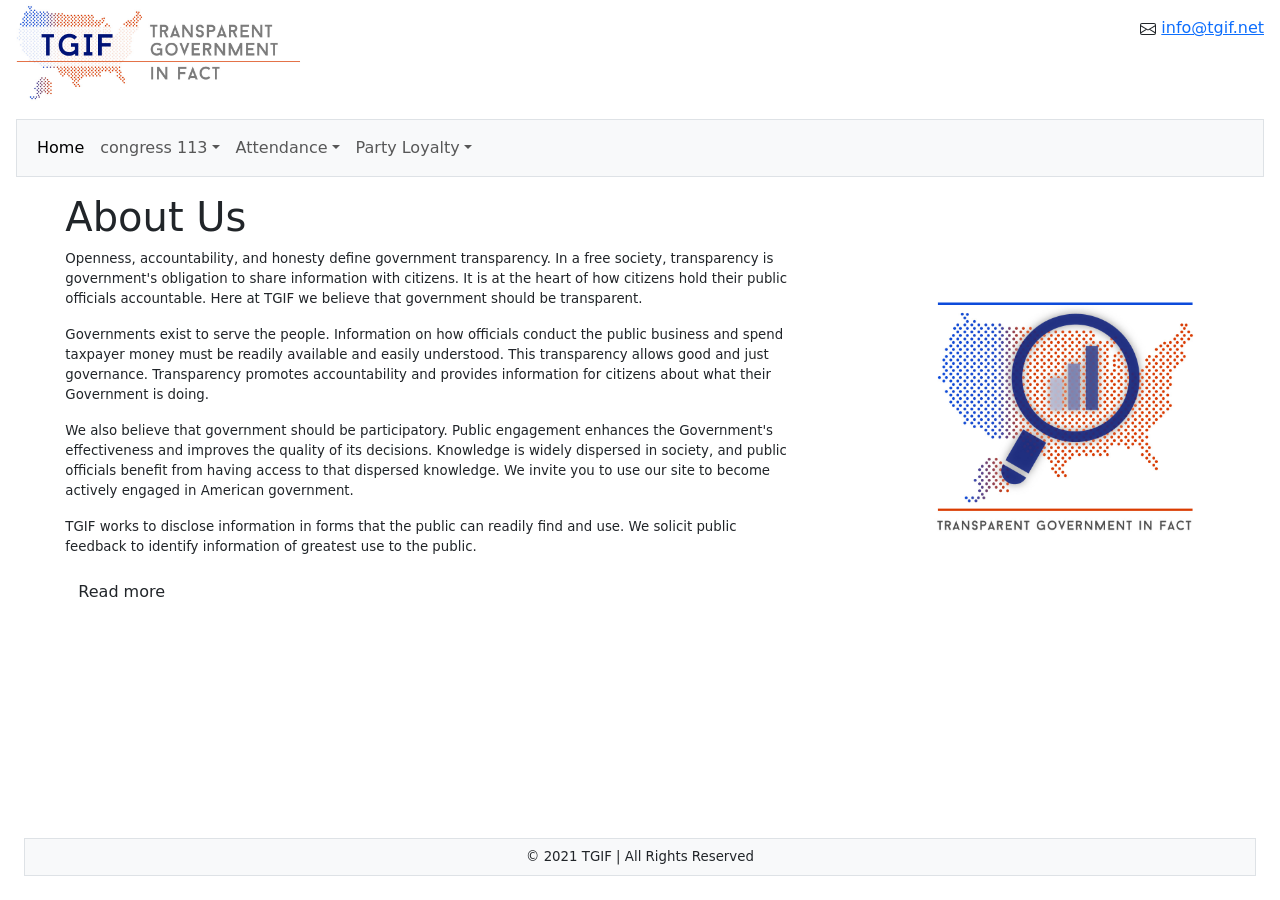
==== index.html @ 022fba5c "Pimer commit" ====
<!DOCTYPE html>
<html lang="en">
<head>
    <meta charset="UTF-8">
    <meta http-equiv="X-UA-Compatible" content="IE=edge">
    <meta name="viewport" content="width=device-width, initial-scale=1.0">
    <link href="https://cdn.jsdelivr.net/npm/bootstrap@5.0.2/dist/css/bootstrap.min.css" rel="stylesheet" integrity="sha384-EVSTQN3/azprG1Anm3QDgpJLIm9Nao0Yz1ztcQTwFspd3yD65VohhpuuCOmLASjC" crossorigin="anonymous">
    <link rel="shortcut icon" href="./assets/logo.ico">
    <link rel="stylesheet" href="./style/style.css">
    <title>TGIF|Home</title>
</head>
<body class="d-flex flex-column min-vh-100">
    <header class="sticky-top bg-white">
        <div class="container-fluid">
            <div class="row justify-content-between">
                <div class="col-lg-3 col-md-4 col-sm-5 col-xs-3">
                    <a href="#" class="w-5"><img src="./assets/tgiflogo.jpg" class="img-fluid" alt="Congress logo"></a>
                </div>   
                <div class="col-lg-3 col-md-3 col-sm-4 col-xs-10 text-end p-3">
                    <svg xmlns="http://www.w3.org/2000/svg" width="16" height="16" fill="currentColor" class="bi bi-envelope" viewBox="0 0 16 16">
                        <path d="M0 4a2 2 0 0 1 2-2h12a2 2 0 0 1 2 2v8a2 2 0 0 1-2 2H2a2 2 0 0 1-2-2V4zm2-1a1 1 0 0 0-1 1v.217l7 4.2 7-4.2V4a1 1 0 0 0-1-1H2zm13 2.383-4.758 2.855L15 11.114v-5.73zm-.034 6.878L9.271 8.82 8 9.583 6.728 8.82l-5.694 3.44A1 1 0 0 0 2 13h12a1 1 0 0 0 .966-.739zM1 11.114l4.758-2.876L1 5.383v5.73z"/>
                    </svg>
                    <a href="mailto:info@tgif.net">info@tgif.net</a>
                </div>
            </div>
        </div>
        <nav class="navbar navbar-expand-sm navbar-light bg-light border m-3">
            <div class="container-fluid">
                <button class="navbar-toggler" type="button" data-bs-toggle="collapse" data-bs-target="#navbarNavDropdown" aria-controls="navbarNavDropdown" aria-expanded="false" aria-label="Toggle navigation">
                    <span class="navbar-toggler-icon"></span>
                </button>
                <div class="collapse navbar-collapse" id="navbarNavDropdown">
                    <ul class="navbar-nav">
                        <li class="nav-item">
                            <a class="nav-link active" aria-current="page" href="#">Home</a>
                        </li>
                        <li class="nav-item dropdown">
                            <a class="nav-link dropdown-toggle" href="#" id="navbarDropdownMenuLink" role="button" data-bs-toggle="dropdown" aria-expanded="false">congress 113</a>
                            <ul class="dropdown-menu" aria-labelledby="navbarDropdownMenuLink">
                                <li><a class="dropdown-item" href="./house.html">house</a></li>
                                <li><a class="dropdown-item" href="./senate.html">Senate</a></li>
                            </ul>
                        </li>
                        <li class="nav-item dropdown">
                            <a class="nav-link dropdown-toggle" href="#" id="navbarDropdownMenuLink" role="button" data-bs-toggle="dropdown" aria-expanded="false">Attendance</a>
                            <ul class="dropdown-menu" aria-labelledby="navbarDropdownMenuLink">
                                <li><a class="dropdown-item" href="./atthouse.html">house</a></li>
                                <li><a class="dropdown-item" href="./attsenate.html">Senate</a></li>
                            </ul>
                        </li>
                        <li class="nav-item dropdown">
                            <a class="nav-link dropdown-toggle" href="#" id="navbarDropdownMenuLink" role="button" data-bs-toggle="dropdown" aria-expanded="false">Party Loyalty</a>
                            <ul class="dropdown-menu" aria-labelledby="navbarDropdownMenuLink">
                                <li><a class="dropdown-item" href="./loyaltyhouse.html">house</a></li>
                                <li><a class="dropdown-item" href="./loyaltyhouse.html">Senate</a></li>
                            </ul>
                        </li>
                    </ul>
                </div>
            </div>
        </nav>
    </header>
    <main class="flex-grow-1">
        <div class="container-fluid">
            <div class="row justify-content-around align-items-center">
                <div class="col-md-7 col-xs-11">
                    <h1>About Us</h1>
                    <p>Openness, accountability, and honesty define government transparency. In a free society, transparency is government's obligation to share information with citizens. It is at the heart of how citizens hold their public officials accountable. Here at TGIF we believe that government should be transparent.</p>  
                    <p>Governments exist to serve the people. Information on how officials conduct the public business and spend taxpayer money must be readily available and easily understood. This transparency allows good and just governance.  Transparency promotes accountability and provides information for citizens about what their Government is doing.</p>  
                    <p>We also believe that government should be participatory. Public engagement enhances the Government's effectiveness and improves the quality of its decisions. Knowledge is widely dispersed in society, and public officials benefit from having access to that dispersed knowledge. We invite you to use our site to become actively engaged in American government.</p>
                    <p>TGIF works to disclose information in forms that the public can readily find and use. We solicit public feedback to identify information of greatest use to the public.</p>
                    <p>
                        <a class="btn" data-bs-toggle="collapse" href="#collapseExample" role="button" aria-expanded="false" aria-controls="collapseExample" id="read">Read more</a>
                    </p>
                </div>
                <div class="col-md-3 col-sm-4 d-none d-sm-block">
                    <img src="./assets/home.jpg"  class="img-fluid" alt="Congress logo">
                </div>
                <div class="collapse col-11" id="collapseExample">
                    <div>
                        <h3>Background History of Government Transparency</h3>
                        <p>In the West, the idea that government should be open to public scrutiny and susceptible to public opinion dates back at least to the time of the Enlightenment, when many philosophes made an attack on absolutist doctrine of state secrecy, a core part of their intellectual project. The passage of formal legislative instruments to this end can also be traced to this time with Sweden, for example, (which then included Finland as a Swedish-governed territory) enacting free press legislation as part of its constitution (Freedom of the Press Act, 1766). This approach, and that of the philosophes more broadly, is strongly related to recent historiography on the eighteenth-century public sphere.
                        <p>Influenced by Enlightenment thought, the revolutions in America (1776) and France (1789), freedom of the press enshrined provisions and requirements for public budgetary accounting and freedom of the press in constitutional articles. In the nineteenth century, attempts by Metternichean statesmen to row back on these measures were vigorously opposed by a number of eminent liberal politicians and writers, Bentham, Mill and Acton prominent among the latter.</p>
                        <p>Open government is widely seen to be a key hallmark of contemporary democratic practice and is often linked to the passing of freedom of information legislation. Scandinavian countries claim to have adopted the first freedom of information legislation, dating the origins of its modern provisions to the eighteenth century and Finland continuing the presumption of openness after gaining independence in 1917, passing its Act on Publicity of Official Documents in 1951 (superseded by new legislation in 1999).</p>
                        <p>The United States passed its Freedom of Information Act (FOIA) in 1966, FOIAs, Access to Information Acts (AIAs) or equivalent laws were passed in Denmark and Norway in 1970.</p>
                    </div>
                </div>
            </div>   
        </div>
    </main>
    <footer>
        <div class="border bg-light m-4">
            <p class="text-center m-2">© 2021 TGIF | All Rights Reserved</p>
        </div>
    </footer>
<script src="https://cdn.jsdelivr.net/npm/bootstrap@5.0.2/dist/js/bootstrap.bundle.min.js" integrity="sha384-MrcW6ZMFYlzcLA8Nl+NtUVF0sA7MsXsP1UyJoMp4YLEuNSfAP+JcXn/tWtIaxVXM" crossorigin="anonymous"></script>
<script src="./js/main.js"></script>
</body>
</html>
---- style/style.css ----
p{
    font-size: smaller;
}
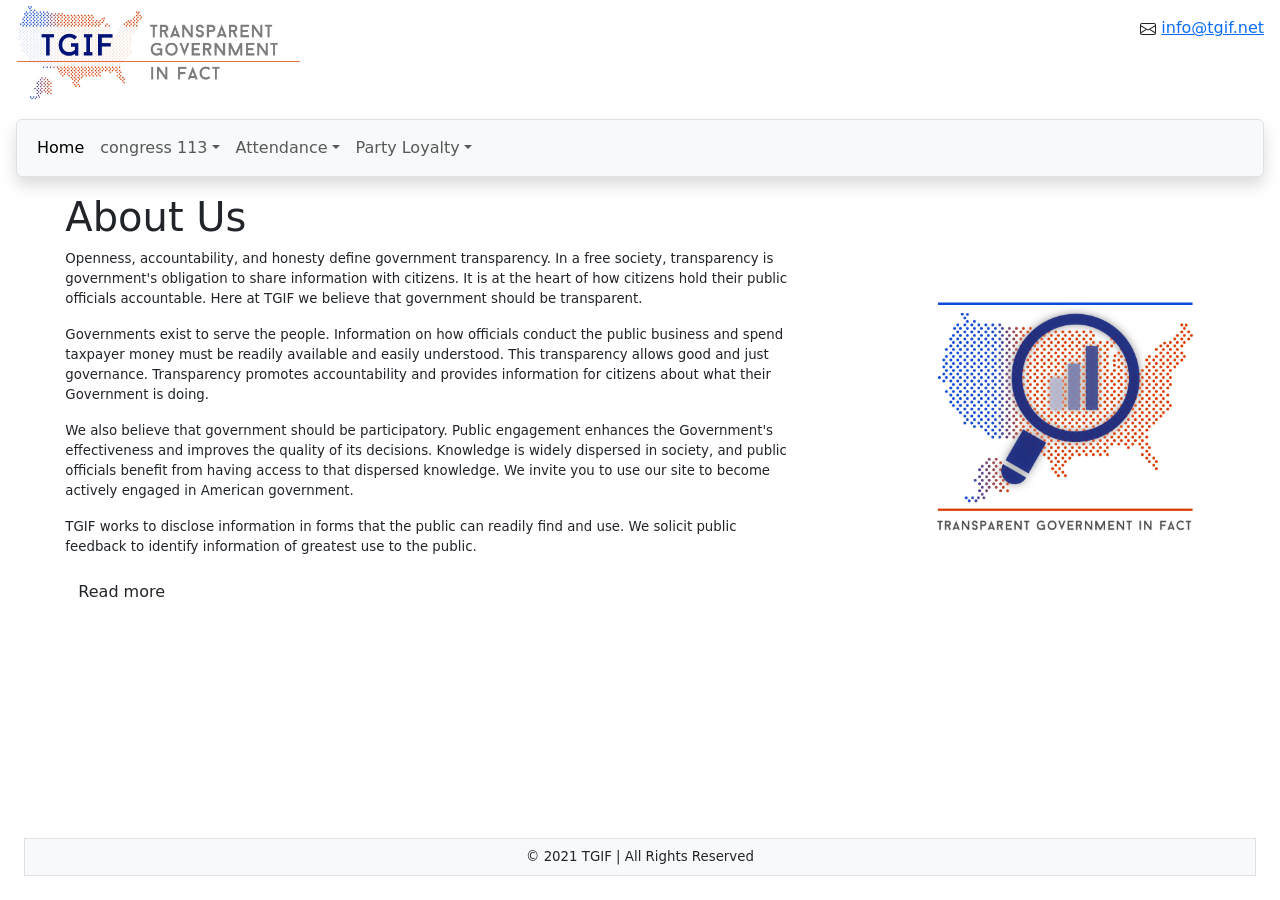
==== commit 42686375: "commit 16-53" ====
--- a/index.html
+++ b/index.html
@@ -13,10 +13,13 @@
     <header class="sticky-top bg-white">
         <div class="container-fluid">
             <div class="row justify-content-between">
-                <div class="col-lg-3 col-md-4 col-sm-5 col-xs-3">
-                    <a href="#" class="w-5"><img src="./assets/tgiflogo.jpg" class="img-fluid" alt="Congress logo"></a>
-                </div>   
-                <div class="col-lg-3 col-md-3 col-sm-4 col-xs-10 text-end p-3">
+                <div class="col-lg-3 col-md-4 col-sm-5 d-none d-sm-block">
+                    <a href="./index.html" class="w-5"><img src="./assets/tgiflogo.jpg" class="img-fluid" alt="Congress logo"></a>
+                </div>
+                <div class="col-sm-5 col-xs-3 d-block d-sm-none">
+                    <a href="./index.html" class="w-5"><img src="./assets/logoxs.jpg" class="img-fluid" alt="Congress logo"></a>
+                </div> 
+                <div class="col-lg-3 col-md-3 col-sm-4 col-xs-10 text-end p-sm-3">
                     <svg xmlns="http://www.w3.org/2000/svg" width="16" height="16" fill="currentColor" class="bi bi-envelope" viewBox="0 0 16 16">
                         <path d="M0 4a2 2 0 0 1 2-2h12a2 2 0 0 1 2 2v8a2 2 0 0 1-2 2H2a2 2 0 0 1-2-2V4zm2-1a1 1 0 0 0-1 1v.217l7 4.2 7-4.2V4a1 1 0 0 0-1-1H2zm13 2.383-4.758 2.855L15 11.114v-5.73zm-.034 6.878L9.271 8.82 8 9.583 6.728 8.82l-5.694 3.44A1 1 0 0 0 2 13h12a1 1 0 0 0 .966-.739zM1 11.114l4.758-2.876L1 5.383v5.73z"/>
                     </svg>
@@ -24,7 +27,7 @@
                 </div>
             </div>
         </div>
-        <nav class="navbar navbar-expand-sm navbar-light bg-light border m-3">
+        <nav class="navbar navbar-expand-sm navbar-light bg-light border m-3 shadow rounded">
             <div class="container-fluid">
                 <button class="navbar-toggler" type="button" data-bs-toggle="collapse" data-bs-target="#navbarNavDropdown" aria-controls="navbarNavDropdown" aria-expanded="false" aria-label="Toggle navigation">
                     <span class="navbar-toggler-icon"></span>
@@ -36,21 +39,21 @@
                         </li>
                         <li class="nav-item dropdown">
                             <a class="nav-link dropdown-toggle" href="#" id="navbarDropdownMenuLink" role="button" data-bs-toggle="dropdown" aria-expanded="false">congress 113</a>
-                            <ul class="dropdown-menu" aria-labelledby="navbarDropdownMenuLink">
+                            <ul class="dropdown-menu bg-light" aria-labelledby="navbarDropdownMenuLink">
                                 <li><a class="dropdown-item" href="./house.html">house</a></li>
                                 <li><a class="dropdown-item" href="./senate.html">Senate</a></li>
                             </ul>
                         </li>
                         <li class="nav-item dropdown">
                             <a class="nav-link dropdown-toggle" href="#" id="navbarDropdownMenuLink" role="button" data-bs-toggle="dropdown" aria-expanded="false">Attendance</a>
-                            <ul class="dropdown-menu" aria-labelledby="navbarDropdownMenuLink">
+                            <ul class="dropdown-menu bg-light" aria-labelledby="navbarDropdownMenuLink">
                                 <li><a class="dropdown-item" href="./atthouse.html">house</a></li>
                                 <li><a class="dropdown-item" href="./attsenate.html">Senate</a></li>
                             </ul>
                         </li>
                         <li class="nav-item dropdown">
                             <a class="nav-link dropdown-toggle" href="#" id="navbarDropdownMenuLink" role="button" data-bs-toggle="dropdown" aria-expanded="false">Party Loyalty</a>
-                            <ul class="dropdown-menu" aria-labelledby="navbarDropdownMenuLink">
+                            <ul class="dropdown-menu bg-light" aria-labelledby="navbarDropdownMenuLink">
                                 <li><a class="dropdown-item" href="./loyaltyhouse.html">house</a></li>
                                 <li><a class="dropdown-item" href="./loyaltyhouse.html">Senate</a></li>
                             </ul>
@@ -76,7 +79,7 @@
                 <div class="col-md-3 col-sm-4 d-none d-sm-block">
                     <img src="./assets/home.jpg"  class="img-fluid" alt="Congress logo">
                 </div>
-                <div class="collapse col-11" id="collapseExample">
+                <div class="collapse col-xs-12 col-md-11" id="collapseExample">
                     <div>
                         <h3>Background History of Government Transparency</h3>
                         <p>In the West, the idea that government should be open to public scrutiny and susceptible to public opinion dates back at least to the time of the Enlightenment, when many philosophes made an attack on absolutist doctrine of state secrecy, a core part of their intellectual project. The passage of formal legislative instruments to this end can also be traced to this time with Sweden, for example, (which then included Finland as a Swedish-governed territory) enacting free press legislation as part of its constitution (Freedom of the Press Act, 1766). This approach, and that of the philosophes more broadly, is strongly related to recent historiography on the eighteenth-century public sphere.
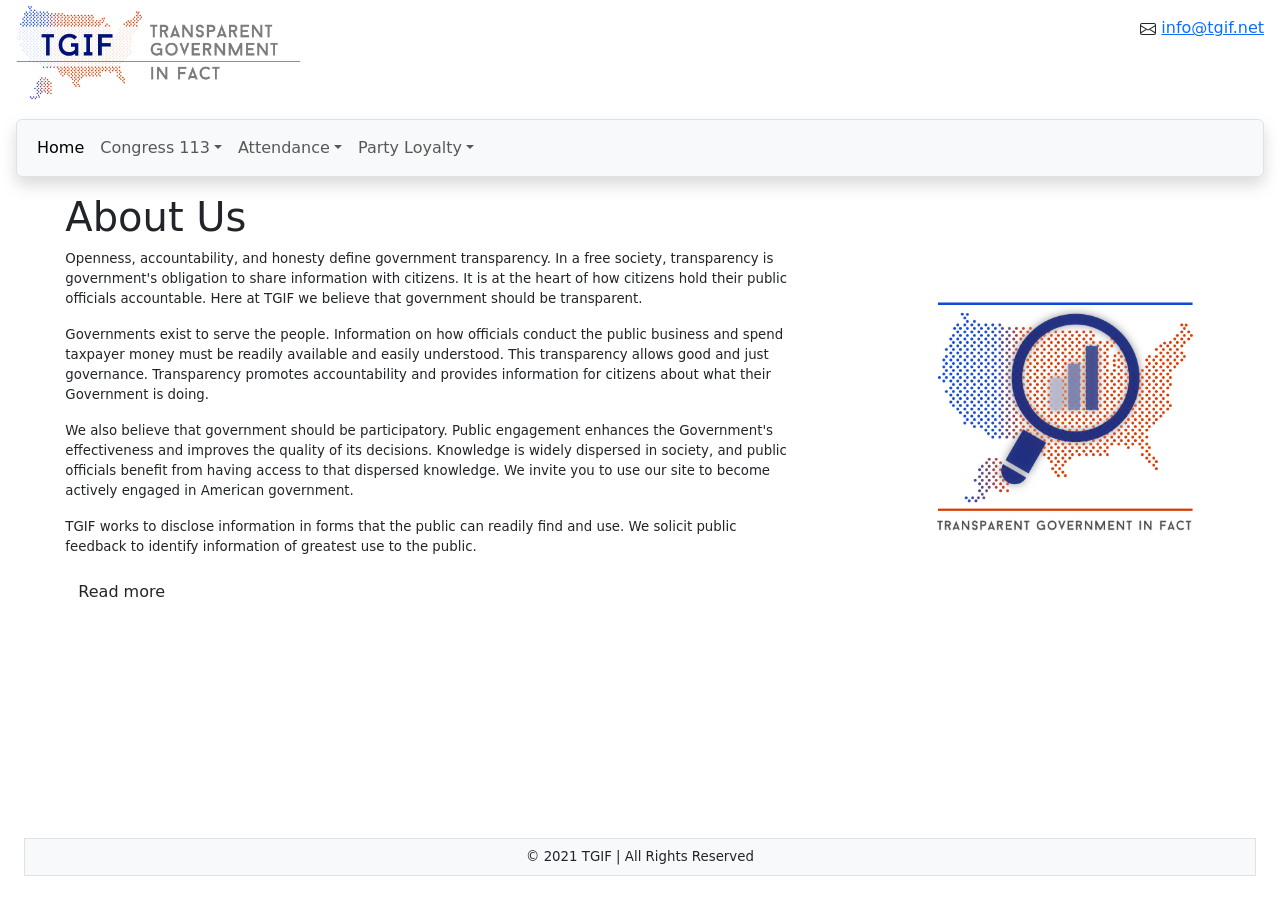
==== commit 6a5504b0: "01-08-18:17" ====
--- a/index.html
+++ b/index.html
@@ -38,23 +38,23 @@
                             <a class="nav-link active" aria-current="page" href="#">Home</a>
                         </li>
                         <li class="nav-item dropdown">
-                            <a class="nav-link dropdown-toggle" href="#" id="navbarDropdownMenuLink" role="button" data-bs-toggle="dropdown" aria-expanded="false">congress 113</a>
+                            <a class="nav-link dropdown-toggle" href="#" id="navbarDropdownMenuLink" role="button" data-bs-toggle="dropdown" aria-expanded="false">Congress 113</a>
                             <ul class="dropdown-menu bg-light" aria-labelledby="navbarDropdownMenuLink">
-                                <li><a class="dropdown-item" href="./house.html">house</a></li>
+                                <li><a class="dropdown-item" href="./house.html">House</a></li>
                                 <li><a class="dropdown-item" href="./senate.html">Senate</a></li>
                             </ul>
                         </li>
                         <li class="nav-item dropdown">
                             <a class="nav-link dropdown-toggle" href="#" id="navbarDropdownMenuLink" role="button" data-bs-toggle="dropdown" aria-expanded="false">Attendance</a>
                             <ul class="dropdown-menu bg-light" aria-labelledby="navbarDropdownMenuLink">
-                                <li><a class="dropdown-item" href="./atthouse.html">house</a></li>
+                                <li><a class="dropdown-item" href="./atthouse.html">House</a></li>
                                 <li><a class="dropdown-item" href="./attsenate.html">Senate</a></li>
                             </ul>
                         </li>
                         <li class="nav-item dropdown">
                             <a class="nav-link dropdown-toggle" href="#" id="navbarDropdownMenuLink" role="button" data-bs-toggle="dropdown" aria-expanded="false">Party Loyalty</a>
                             <ul class="dropdown-menu bg-light" aria-labelledby="navbarDropdownMenuLink">
-                                <li><a class="dropdown-item" href="./loyaltyhouse.html">house</a></li>
+                                <li><a class="dropdown-item" href="./loyaltyhouse.html">House</a></li>
                                 <li><a class="dropdown-item" href="./loyaltyhouse.html">Senate</a></li>
                             </ul>
                         </li>
